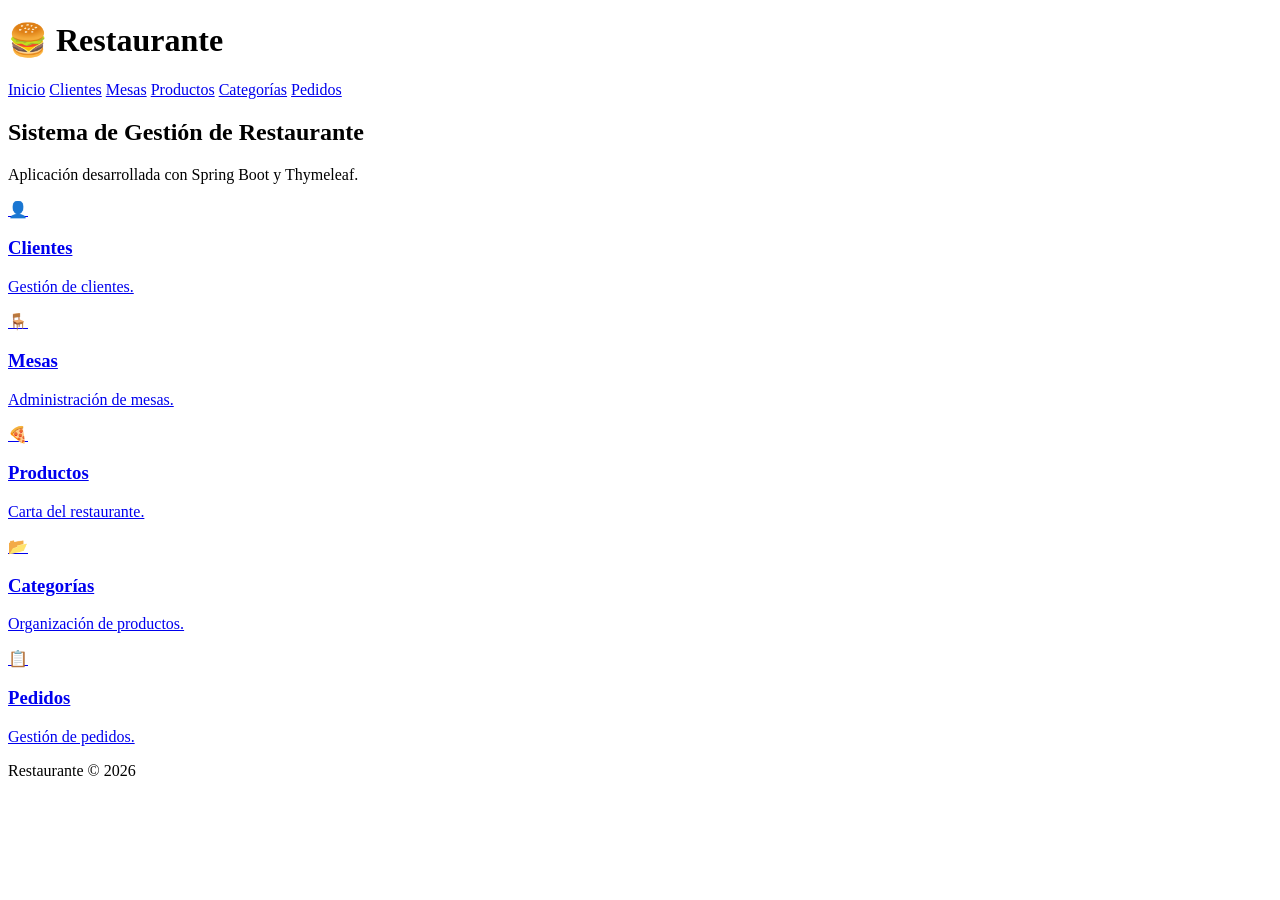
==== src/main/resources/templates/index.html @ 9525b9ce "creado proyecto y estructura" ====
<!DOCTYPE html>
<html lang="es"
xmlns:th="http://www.thymeleaf.org">

<head>

<meta charset="UTF-8">

<meta name="viewport"
content="width=device-width, initial-scale=1.0">

<title>Restaurante</title>

<link rel="stylesheet"
th:href="@{/css/style.css}">

</head>

<body>

<header>

<h1>🍔 Restaurante</h1>

<nav>

<a href="/">Inicio</a>

<a href="/clientes">Clientes</a>

<a href="/mesas">Mesas</a>

<a href="/productos">Productos</a>

<a href="/categorias">Categorías</a>

<a href="/pedidos">Pedidos</a>

</nav>

</header>

<section class="hero">

<h2>Sistema de Gestión de Restaurante</h2>

<p>

Aplicación desarrollada con Spring Boot y Thymeleaf.

</p>

</section>

<section class="dashboard">

<a class="card" href="/clientes">

<span>👤</span>

<h3>Clientes</h3>

<p>Gestión de clientes.</p>

</a>

<a class="card" href="/mesas">

<span>🪑</span>

<h3>Mesas</h3>

<p>Administración de mesas.</p>

</a>

<a class="card" href="/productos">

<span>🍕</span>

<h3>Productos</h3>

<p>Carta del restaurante.</p>

</a>

<a class="card" href="/categorias">

<span>📂</span>

<h3>Categorías</h3>

<p>Organización de productos.</p>

</a>

<a class="card" href="/pedidos">

<span>📋</span>

<h3>Pedidos</h3>

<p>Gestión de pedidos.</p>

</a>

</section>

<footer>

Restaurante © 2026

</footer>

</body>

</html>
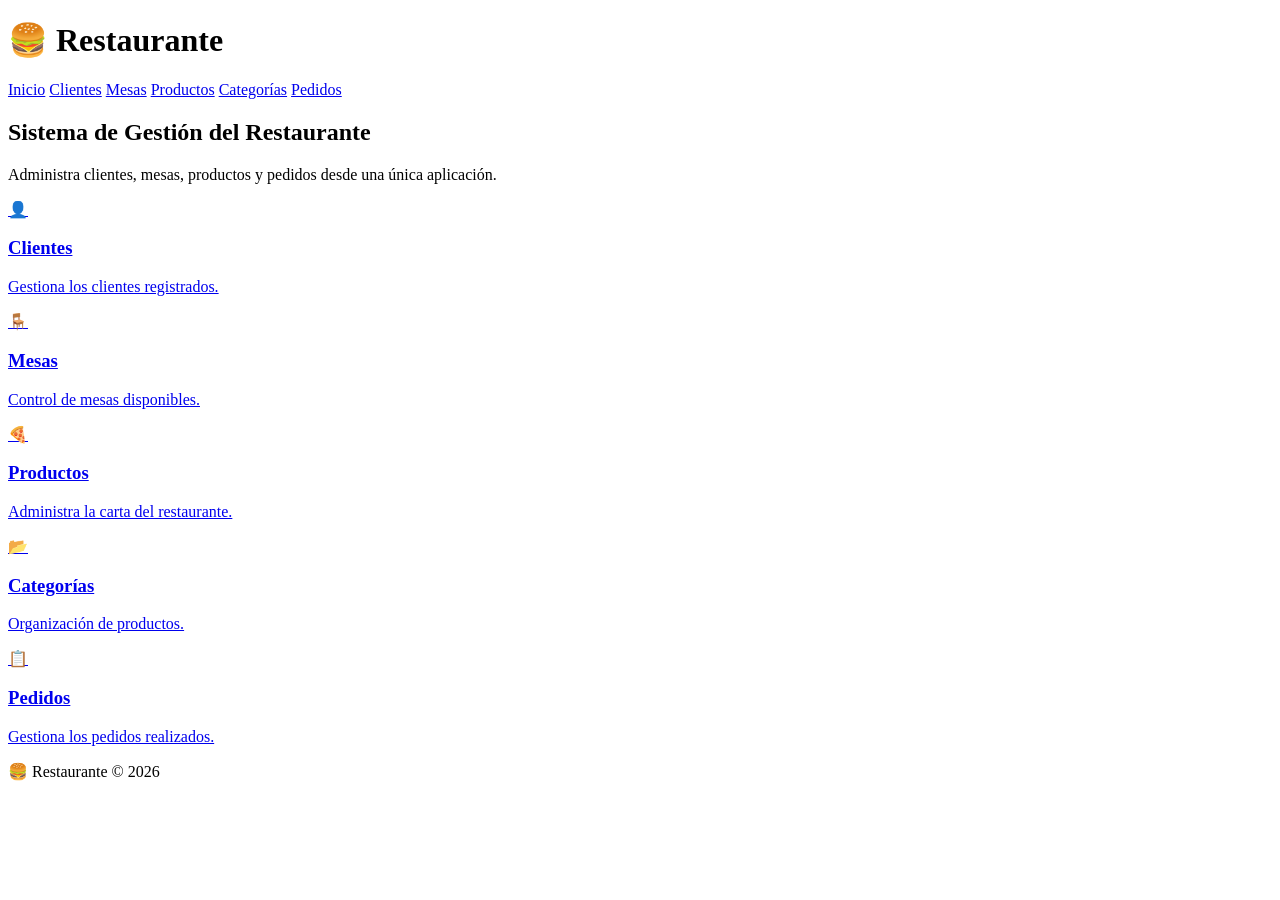
==== commit 1fc228a7: "completado_falta revision final" ====
--- a/src/main/resources/templates/index.html
+++ b/src/main/resources/templates/index.html
@@ -9,19 +9,22 @@
 <meta name="viewport"
 content="width=device-width, initial-scale=1.0">
 
-<title>Restaurante</title>
+<title>🍔 Restaurante | Spring Boot</title>
 
 <link rel="stylesheet"
 th:href="@{/css/style.css}">
 
 </head>
 
+
 <body>
 
+
 <header>
 
 <h1>🍔 Restaurante</h1>
 
+
 <nav>
 
 <a href="/">Inicio</a>
@@ -38,80 +41,170 @@
 
 </nav>
 
+
 </header>
 
+
+
 <section class="hero">
 
-<h2>Sistema de Gestión de Restaurante</h2>
-
-<p>
-
-Aplicación desarrollada con Spring Boot y Thymeleaf.
-
-</p>
+
+<h2>
+
+Sistema de Gestión del Restaurante
+
+</h2>
+
+
+<p>
+
+Administra clientes, mesas, productos y pedidos desde una única aplicación.
+
+</p>
+
 
 </section>
 
+
+
+
+
 <section class="dashboard">
 
-<a class="card" href="/clientes">
+
+
+<a href="/clientes"
+
+class="card">
+
 
 <span>👤</span>
 
+
 <h3>Clientes</h3>
 
-<p>Gestión de clientes.</p>
-
-</a>
-
-<a class="card" href="/mesas">
+
+<p>
+
+Gestiona los clientes registrados.
+
+</p>
+
+
+</a>
+
+
+
+
+<a href="/mesas"
+
+class="card">
+
 
 <span>🪑</span>
 
+
 <h3>Mesas</h3>
 
-<p>Administración de mesas.</p>
-
-</a>
-
-<a class="card" href="/productos">
+
+<p>
+
+Control de mesas disponibles.
+
+</p>
+
+
+</a>
+
+
+
+
+
+<a href="/productos"
+
+class="card">
+
 
 <span>🍕</span>
 
+
 <h3>Productos</h3>
 
-<p>Carta del restaurante.</p>
-
-</a>
-
-<a class="card" href="/categorias">
+
+<p>
+
+Administra la carta del restaurante.
+
+</p>
+
+
+</a>
+
+
+
+
+
+<a href="/categorias"
+
+class="card">
+
 
 <span>📂</span>
 
+
 <h3>Categorías</h3>
 
-<p>Organización de productos.</p>
-
-</a>
-
-<a class="card" href="/pedidos">
+
+<p>
+
+Organización de productos.
+
+</p>
+
+
+</a>
+
+
+
+
+
+<a href="/pedidos"
+
+class="card">
+
 
 <span>📋</span>
 
+
 <h3>Pedidos</h3>
 
-<p>Gestión de pedidos.</p>
-
-</a>
+
+<p>
+
+Gestiona los pedidos realizados.
+
+</p>
+
+
+</a>
+
+
 
 </section>
 
+
+
+
+
 <footer>
 
-Restaurante © 2026
+🍔 Restaurante © 2026
 
 </footer>
 
+
+
 </body>
 
+
 </html>
